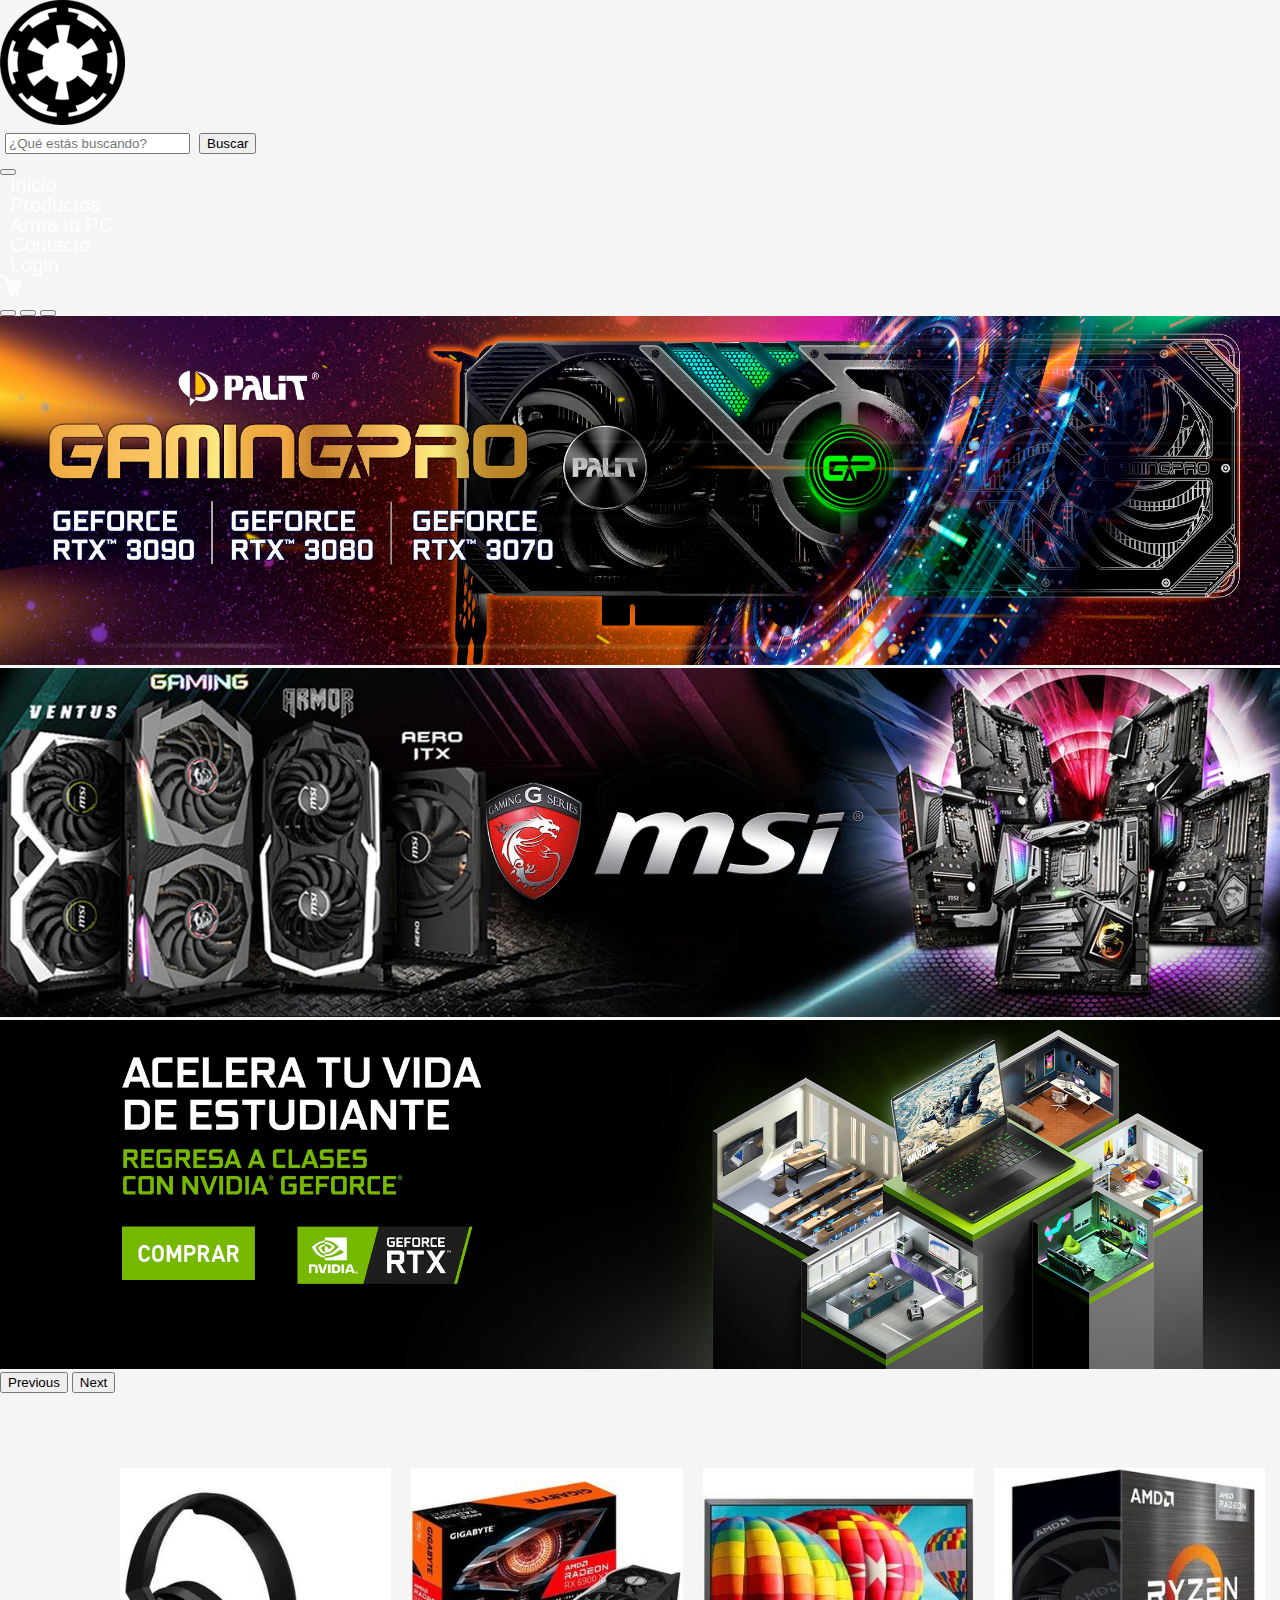
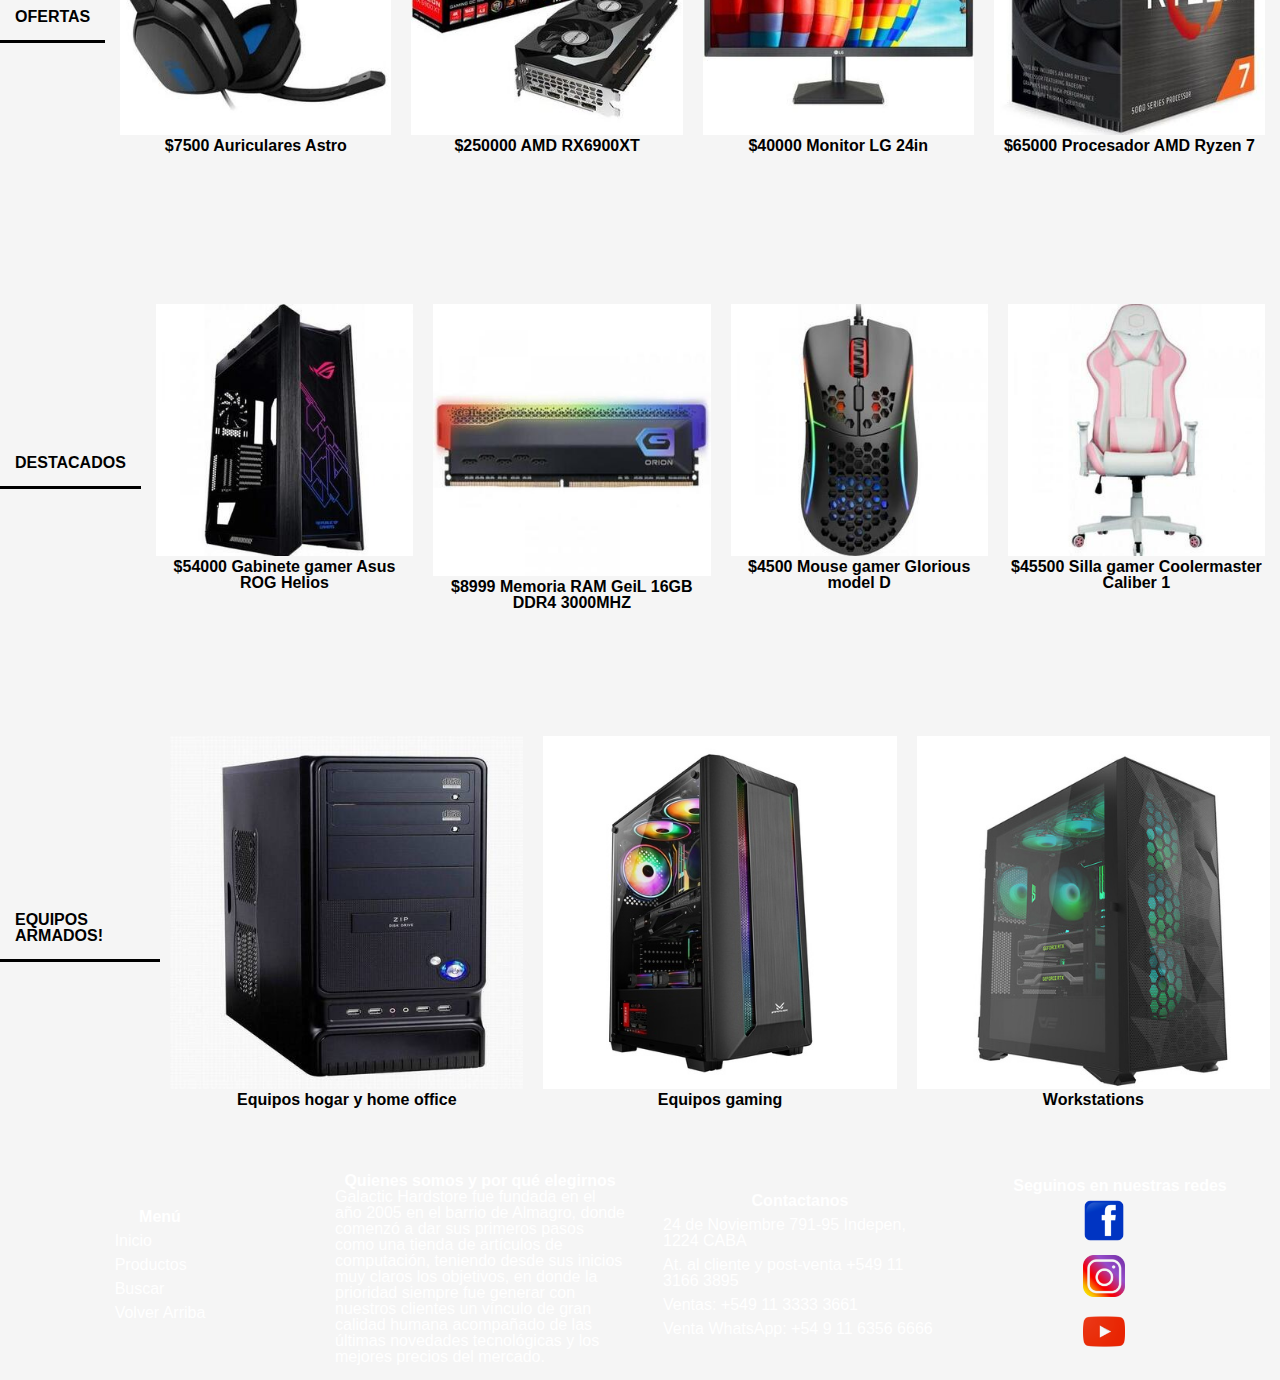
==== index.html @ d42a060a "core commit" ====
<!DOCTYPE html>
<html lang="en">
<head>
    <meta charset="UTF-8">
    <meta http-equiv="X-UA-Compatible" content="IE=edge">
    <meta name="viewport" content="width=device-width, initial-scale=1.0">
    <title>Galactic Empire Hardstore</title>
    <link href="https://cdn.jsdelivr.net/npm/bootstrap@5.1.3/dist/css/bootstrap.min.css" rel="stylesheet" integrity="sha384-1BmE4kWBq78iYhFldvKuhfTAU6auU8tT94WrHftjDbrCEXSU1oBoqyl2QvZ6jIW3" crossorigin="anonymous">
    <link rel="stylesheet" href="css/compilado.css">  <!--core css-->
</head>

<body>
    <div class="main-wrapper-index">

   <!--arranca nav--> 
   <nav class="navbar navbar-expand-lg navbar-dark bg-dark bg-gradient">

    <!--contenedor core del nav-->
    <div class="container-fluid d-flex justify-content-center">

        <!--navbar brand cambiar por logo giratorio-->
      <img class="navbar-brand" id="logo-home" src="assets/core/galactic-logo1.png"  alt="logo tienda esquina sup izq">

        <!--menu busqueda-->
      <form id="search" class="d-flex">
        <input class="form-control me-2" type="search" placeholder="¿Qué estás buscando?" aria-label="Search">
        <button class="btn btn-outline-light" type="submit">Buscar</button>
      </form>

      <!--menu hamburguesa-->
      <button class="navbar-toggler" type="button" data-bs-toggle="collapse" data-bs-target="#navbarSupportedContent" aria-controls="navbarSupportedContent" aria-expanded="false" aria-label="Toggle navigation">
        <span class="navbar-toggler-icon"></span>
      </button>

      <!--navbar items, las clases del primer div son para el menu hamburguesa-->
      <div class="collapse navbar-collapse justify-content-center" id="navbarSupportedContent">
        <!--arrancan los items-->

        <ul class="navbar-nav me-auto mb-2 mb-lg-0 justify-content-center">

          <li class="nav-item">
            <a class="nav-link active" aria-current="page" href="index.html">Inicio</a>
          </li>

          <li class="nav-item">
            <a class="nav-link" href="pages/products.html">Productos</a>
          </li>

          <li class="nav-item">
            <a class="nav-link" href="pages/pcbuild.html">Arma tu PC</a>
          </li>

          <li class="nav-item">
            <a class="nav-link" href="#contacto">Contacto</a>
          </li>

          <li class="nav-item">
            <a class="nav-link" href="pages/login.html">Login</a>
          </li>

          <li class="nav-item">
            <img class="nav-link" src="assets/core/cart1.png" alt="revisar-carrito-compra-icono">
          </li>

        </ul>

        
      </div>
    </div>
  </nav>


 <!--arranca banner-->
<header>
    <div id="carouselExampleIndicators" class="carousel slide" data-bs-ride="carousel">
        <div class="carousel-indicators">
          <button type="button" data-bs-target="#carouselExampleIndicators" data-bs-slide-to="0" class="active" aria-current="true" aria-label="Slide 1"></button>
          <button type="button" data-bs-target="#carouselExampleIndicators" data-bs-slide-to="1" aria-label="Slide 2"></button>
          <button type="button" data-bs-target="#carouselExampleIndicators" data-bs-slide-to="2" aria-label="Slide 3"></button>
        </div>
        <div class="carousel-inner">
          <div class="carousel-item active">
            <img src="assets/banners/palit-banner.jpg" class="d-block w-100" alt="...">
          </div>
          <div class="carousel-item">
            <img src="assets/banners/msi-banner.jpg" class="d-block w-100" alt="...">
          </div>
          <div class="carousel-item">
            <img src="assets/banners/nvidia-banner.jpg" class="d-block w-100" alt="...">
          </div>
        </div>
        <button class="carousel-control-prev justify-content-start" type="button" data-bs-target="#carouselExampleIndicators" data-bs-slide="prev">
          <span class="carousel-control-prev-icon" aria-hidden="true"></span>
          <span class="visually-hidden">Previous</span>
        </button>
        <button class="carousel-control-next justify-content-end" type="button" data-bs-target="#carouselExampleIndicators" data-bs-slide="next">
          <span class="carousel-control-next-icon" aria-hidden="true"></span>
          <span class="visually-hidden">Next</span>
        </button>
      </div>
</header>


    <!--arranca secciones de productos-->
    <main>
     <div class="container-fluid">

      <div class="home-image">
        
        <h2>OFERTAS</h2>

        <div class="row">

        <div class="col">
            <div class="div-zoom">
                <img src="assets/ofertas/oferta-auriculares-astro1.jpeg" alt="auriculares-gamer-astro">
                <h3>
                    $7500 Auriculares Astro
                </h3>
            </div>
        </div>


        <div class="col">
            <div class="div-zoom">
                <img src="assets/ofertas/oferta-gpu-amd1.jpeg" alt="placa-video-amd-rx-6900xt">
                <h3>
                    $250000 AMD RX6900XT
                </h3>
            </div>
        </div>


        <div class="col">
            <div class="div-zoom">
                <img src="assets/ofertas/oferta-monitor1.jpeg" alt="monitor-lg-24in">
                <h3>
                    $40000 Monitor LG 24in
                </h3>
            </div>
        </div>


        <div class="col">
            <div class="div-zoom">
                <img src="assets/ofertas/oferta-proce-ryzen-amd1.jpeg" alt="cpu-ryzen-amd">
                <h3>
                    $65000 Procesador AMD Ryzen 7
                </h3>
            </div>
        </div>
        </div>
    </div>



    <div class="home-image">


        <h2>DESTACADOS</h2>

    
    <div class="row">
        
        <div class="col">
            <div class="div-zoom">
                <img src="assets/destacados/gabinete-asus-rog-helios1.jpg" alt="gabinete-asus-rog-gaming">
                <h3>
                    $54000 Gabinete gamer Asus ROG Helios
                </h3>
            </div>
        </div>


        <div class="col">
            <div class="div-zoom">
                <img src="assets/destacados/memoria-geil-16gb-3000mhz1.jpg" alt="memoria-ram-gamer-16gb">
                <h3>
                    $8999 Memoria RAM GeiL 16GB DDR4 3000MHZ
                </h3>
            </div>
        </div>
            
        <div class="col">
            <div class="div-zoom">
                <img src="assets/destacados/mouse-glorious-model-d1.jpg" alt="mouse-gamer-glorious">
                <h3>
                    $4500 Mouse gamer Glorious model D
                </h3>
            </div>
        </div>

        <div class="col">
            <div class="div-zoom">
                <img src="assets/destacados/silla-gamer-coolermaster-caliber1.jpg" alt="silla-gamer-rosa">
                <h3>
                    $45500 Silla gamer Coolermaster Caliber 1
                </h3>
            </div>
        </div>
    </div>
    </div>



    <div class="home-image">

        <h2>EQUIPOS ARMADOS!</h2>

        <div class="col">
            <div class="div-zoom">
                <img src="assets/equipos-armados/oficina1.jpg" alt="pc-oficina-home">

                <h3>Equipos hogar y home office</h3>
            </div>
        </div>

        <div class="col">
            <div class="div-zoom">
                <img src="assets/equipos-armados/gaming1.jpg" alt="pc-gaming-gamer">
        
                <h3>Equipos gaming</h3>
            </div>
        </div>

        <div class="col">
            <div class="div-zoom">
                <img src="assets/equipos-armados/workstation1.jpg" alt="pc-workstation-profesional">
        
                <h3>Workstations</h3>
            </div>
        </div>
    </div>


  </div> 
 </main>


    <!--arranca footer-->
 <footer class="navbar-dark bg-dark bg-gradient">
    
            <div class="micro-menu">
                <h4>Menú</h4>

                <ul>
                    <li> <a href="index.html" class="link-light">Inicio</a> </li>
                    <li> <a href="pages/products.html" class="link-light">Productos</a> </li>
                    <li> <a href="#search" class="link-light">Buscar</a> </li>
                    <li> <a href="#logo-home" class="link-light">Volver Arriba</a> </li>
                </ul>
            </div>


        <div>
            <p>

                <h4>Quienes somos y por qué elegirnos</h4>

                <p>
                    Galactic Hardstore fue fundada en el año 2005 en el barrio de Almagro, donde comenzó a dar sus primeros pasos como una tienda de artículos de computación, teniendo desde sus inicios muy claros los objetivos, en donde la prioridad siempre fue generar con nuestros clientes un vínculo de gran calidad humana acompañado de las últimas novedades tecnológicas y los mejores precios del mercado.
                </p>
            </p>
        </div>



                <div id="contacto">
                    <h4>Contactanos</h4>

                    <ul>        
                        <li>24 de Noviembre 791-95 Indepen, 1224 CABA </li>
                        <li>At. al cliente y post-venta +549 11 3166 3895  </li>
                        <li>Ventas: +549 11 3333 3661 </li>
                        <li>Venta WhatsApp: +54 9 11 6356 6666 </li>
                    </ul>
                </div>


                    <div>
                        <h4>Seguinos en nuestras redes</h4>

                        <a href="https://facebook.com" target="_blank"><img src="assets/social-media/facebook1.png" alt="logo-facebook"></a>
                        <a href="https://Instagram.com" target="_blank"><img src="assets/social-media/instagram1.png" alt="logo-instagram"></a>
                        <a href="https://Youtube.com" target="_blank"><img src="assets/social-media/youtube1.png" alt="logo-youtube"> </a>    

                    </div>
 </footer>
</div>



<script src="https://cdn.jsdelivr.net/npm/bootstrap@5.1.3/dist/js/bootstrap.bundle.min.js" integrity="sha384-ka7Sk0Gln4gmtz2MlQnikT1wXgYsOg+OMhuP+IlRH9sENBO0LRn5q+8nbTov4+1p" crossorigin="anonymous"></script>
</body>
</html>
---- css/compilado.css ----
/* http://meyerweb.com/eric/tools/css/reset/ 
   v2.0 | 20110126
   License: none (public domain)
*/
html, body, div, span, applet, object, iframe,
h1, h2, h3, h4, h5, h6, p, blockquote, pre,
a, abbr, acronym, address, big, cite, code,
del, dfn, em, img, ins, kbd, q, s, samp,
small, strike, strong, sub, sup, tt, var,
b, u, i, center,
dl, dt, dd, ol, ul, li,
fieldset, form, label, legend,
table, caption, tbody, tfoot, thead, tr, th, td,
article, aside, canvas, details, embed,
figure, figcaption, footer, header, hgroup,
menu, nav, output, ruby, section, summary,
time, mark, audio, video {
  margin: 0;
  padding: 0;
  border: 0;
  font-size: 100%;
  font: inherit;
  vertical-align: baseline; }

/* HTML5 display-role reset for older browsers */
article, aside, details, figcaption, figure,
footer, header, hgroup, menu, nav, section {
  display: block; }

body {
  line-height: 1; }

ol, ul {
  list-style: none; }

blockquote, q {
  quotes: none; }

blockquote:before, blockquote:after,
q:before, q:after {
  content: '';
  content: none; }

table {
  border-collapse: collapse;
  border-spacing: 0; }

/**CORE**/
/*evita borde blanco*/
body {
  background-color: whitesmoke; }

/*para que se ajusten las imagenes (ver banner ej)*/
img {
  max-width: 100%;
  height: auto; }

/**ESTETICA TITULOS**/
h2 {
  font-family: sans-serif;
  font-weight: 700;
  border-bottom: solid black;
  padding: 15px;
  margin-top: 15px; }

h3 {
  font-family: sans-serif;
  font-weight: 700;
  height: fit-content;
  flex-wrap: wrap; }

h4 {
  font-family: sans-serif;
  font-weight: 700;
  width: fit-content;
  flex-wrap: wrap; }

/**NAV**/
nav ul {
  align-items: center; }

nav a {
  text-decoration: none;
  font-family: 'Segoe UI', Tahoma, Geneva, Verdana, sans-serif;
  color: white;
  margin: 10px;
  font-size: 20px; }

.navbar-brand {
  margin: 0px; }

/**HEADER**/
header {
  display: none; }

/**FOOTER**/
/*menucito y footer*/
footer {
  display: flex;
  flex-direction: column;
  align-items: center;
  flex-wrap: nowrap; }
  footer div {
    color: white;
    font-family: 'Segoe UI', Tahoma, Geneva, Verdana, sans-serif;
    font-weight: 100;
    margin: 15px; }
  footer img {
    max-width: 20%;
    height: auto; }
  footer li {
    margin: 8px; }
  footer a {
    text-decoration: none;
    font-family: 'Segoe UI', Tahoma, Geneva, Verdana, sans-serif;
    color: white;
    font-weight: 400; }

/*nucleo de productos en home*/
.home-image {
  display: flex;
  flex-direction: column;
  justify-content: center;
  align-items: center; }
  .home-image div {
    margin-top: 25px;
    margin-bottom: 25px;
    margin-left: 5px;
    margin-right: 5px; }
  .home-image h3 {
    text-align: center;
    font-weight: 600; }
  .home-image img {
    max-width: 100%;
    height: auto; }

.row {
  display: flex;
  flex-direction: column;
  justify-content: center; }

/*grid index*/
.main-wrapper-index {
  display: grid;
  grid-template-areas: "nav" "header" "main" "footer"; }

nav {
  grid-area: nav; }

header {
  grid-area: header; }

main {
  grid-area: main; }

footer {
  grid-area: footer; }

/**PRODUCTS**/
/*tabla de lista productos*/
table {
  font-family: 'Segoe UI', Tahoma, Geneva, Verdana, sans-serif;
  font-weight: 600;
  display: flex; }
  table td {
    padding: 4px; }
  table h2 {
    display: flex;
    justify-content: center; }

.main-wrapper-products {
  display: grid;
  grid-template-areas: "nav" "main" "footer"; }

.menu-products {
  grid-area: main;
  display: flex;
  justify-content: center; }

/*catalogo productos*/
.titulo-productos-variable {
  border: none;
  justify-content: center;
  font-size: 25px; }

.catalogo-products {
  display: flex;
  flex-direction: column;
  justify-content: center;
  align-items: center; }
  .catalogo-products div {
    margin: 30px; }

/**PC-BUILD**/
/*invento de arma tu pc y la pag extra*/
.pcbuild {
  display: flex;
  flex-direction: column;
  align-items: center; }
  .pcbuild h2 {
    border-bottom: none; }

.pcbuild-step2-amd {
  display: flex;
  flex-direction: column;
  align-items: center;
  justify-content: center; }
  .pcbuild-step2-amd div {
    margin: 25px; }
  .pcbuild-step2-amd h3 {
    text-align: center; }

/**LOGIN**/
.login {
  display: flex;
  align-items: center;
  justify-content: center;
  text-align: center; }
  .login h2 {
    border-bottom: none;
    font-weight: 700; }
  .login h3 {
    font-weight: 600; }
  .login input {
    margin: 5px; }

/*animaciones/transiciones*/
nav ul li {
  transition: all .3s ease-in-out; }

nav ul li:hover {
  border-bottom: 1px solid white; }

.div-zoom {
  transition: all .3s ease-in-out; }

.div-zoom:hover {
  transform: scale(1.1); }

.micro-menu ul li {
  transition: all .3s ease-in-out; }

.micro-menu ul li:hover {
  border-bottom: 1px solid white; }

footer div img {
  transition: all .2s ease-in-out; }

footer div img:hover {
  transform: scale(1.05); }

#logo-home {
  animation-name: giro;
  animation-iteration-count: infinite;
  animation-timing-function: ease-in-out;
  animation-duration: 4s;
  animation-delay: 3s; }

@keyframes giro {
  0% {
    rotate: 180deg; } }

/******MOBILE 768PX PRIMER MEDIA QUERIE*****/
@media screen and (min-width: 768px) {
  /**HEADER**/
  header {
    display: flex; }
  /**FOOTER**/
  /*menucito y footer*/
  footer {
    flex-direction: row; }
    footer div {
      display: flex;
      flex-direction: column;
      width: 25%;
      align-items: center;
      justify-content: center; }
    footer img {
      max-width: 100%;
      padding: 5px; }
  /*PRODUCTS*/
  .catalogo-products {
    flex-direction: row;
    flex-wrap: wrap; }
  /*PC BUILD*/
  .pcbuild-step2-amd {
    flex-direction: row; } }

/******1024px*****/
@media screen and (min-width: 1024px) {
  /**START INDEX**/
  /*sirve para centrar los items del navbar, sin esto se va para la izquierda porque la lista crece*/
  #navbarSupportedContent {
    flex-grow: 0; }
  /**MAIN**/
  /*nucleo de productos en home*/
  .home-image {
    flex-direction: row; }
  .row {
    flex-direction: row; }
  /*grid index*/
  .main-wrapper-index {
    display: grid;
    grid-template-areas: "nav nav" "header header" "main main" "footer footer"; }
  /**FOOTER**/
  /*menucito y footer*/
  footer {
    flex-direction: row; }
    footer div {
      color: white;
      font-family: 'Segoe UI', Tahoma, Geneva, Verdana, sans-serif;
      font-weight: 100;
      margin: 15px;
      width: 25%; }
    footer img {
      max-width: 50%; }
    footer li {
      margin: 8px; }
  /**PRODUCTS**/
  /*tabla de lista productos*/
  table {
    font-family: 'Segoe UI', Tahoma, Geneva, Verdana, sans-serif;
    font-weight: 600;
    display: flex; }
    table td {
      padding: 4px; }
  .main-wrapper-products {
    display: grid;
    grid-template-areas: "nav nav" "main main" "footer footer";
    grid-template-columns: 1fr 5fr; }
  .menu-products {
    grid-area: main;
    display: flex;
    justify-content: center; }
  .titulo-productos-variable {
    border: none;
    justify-content: center;
    font-size: 25px; }
  .catalogo-products {
    display: flex;
    flex-direction: row;
    justify-content: center;
    align-items: center;
    flex-wrap: wrap; }
  /**PC-BUILD**/
  /*invento de arma tu pc y la pag extra*/
  .pcbuild {
    display: flex;
    flex-direction: row;
    align-items: center; }
    .pcbuild div {
      margin: 20px; }
    .pcbuild h2 {
      border-bottom: none; }
  .pcbuild-step2-amd {
    display: flex;
    flex-direction: row;
    align-items: center;
    justify-content: center; }
    .pcbuild-step2-amd h3 {
      text-align: center; }
  /**LOGIN**/
  .login {
    display: flex;
    align-items: center;
    justify-content: center;
    text-align: center; }
    .login h2 {
      border-bottom: none;
      font-weight: 700; }
    .login h3 {
      font-weight: 600; }
  input {
    margin: 5px; } }
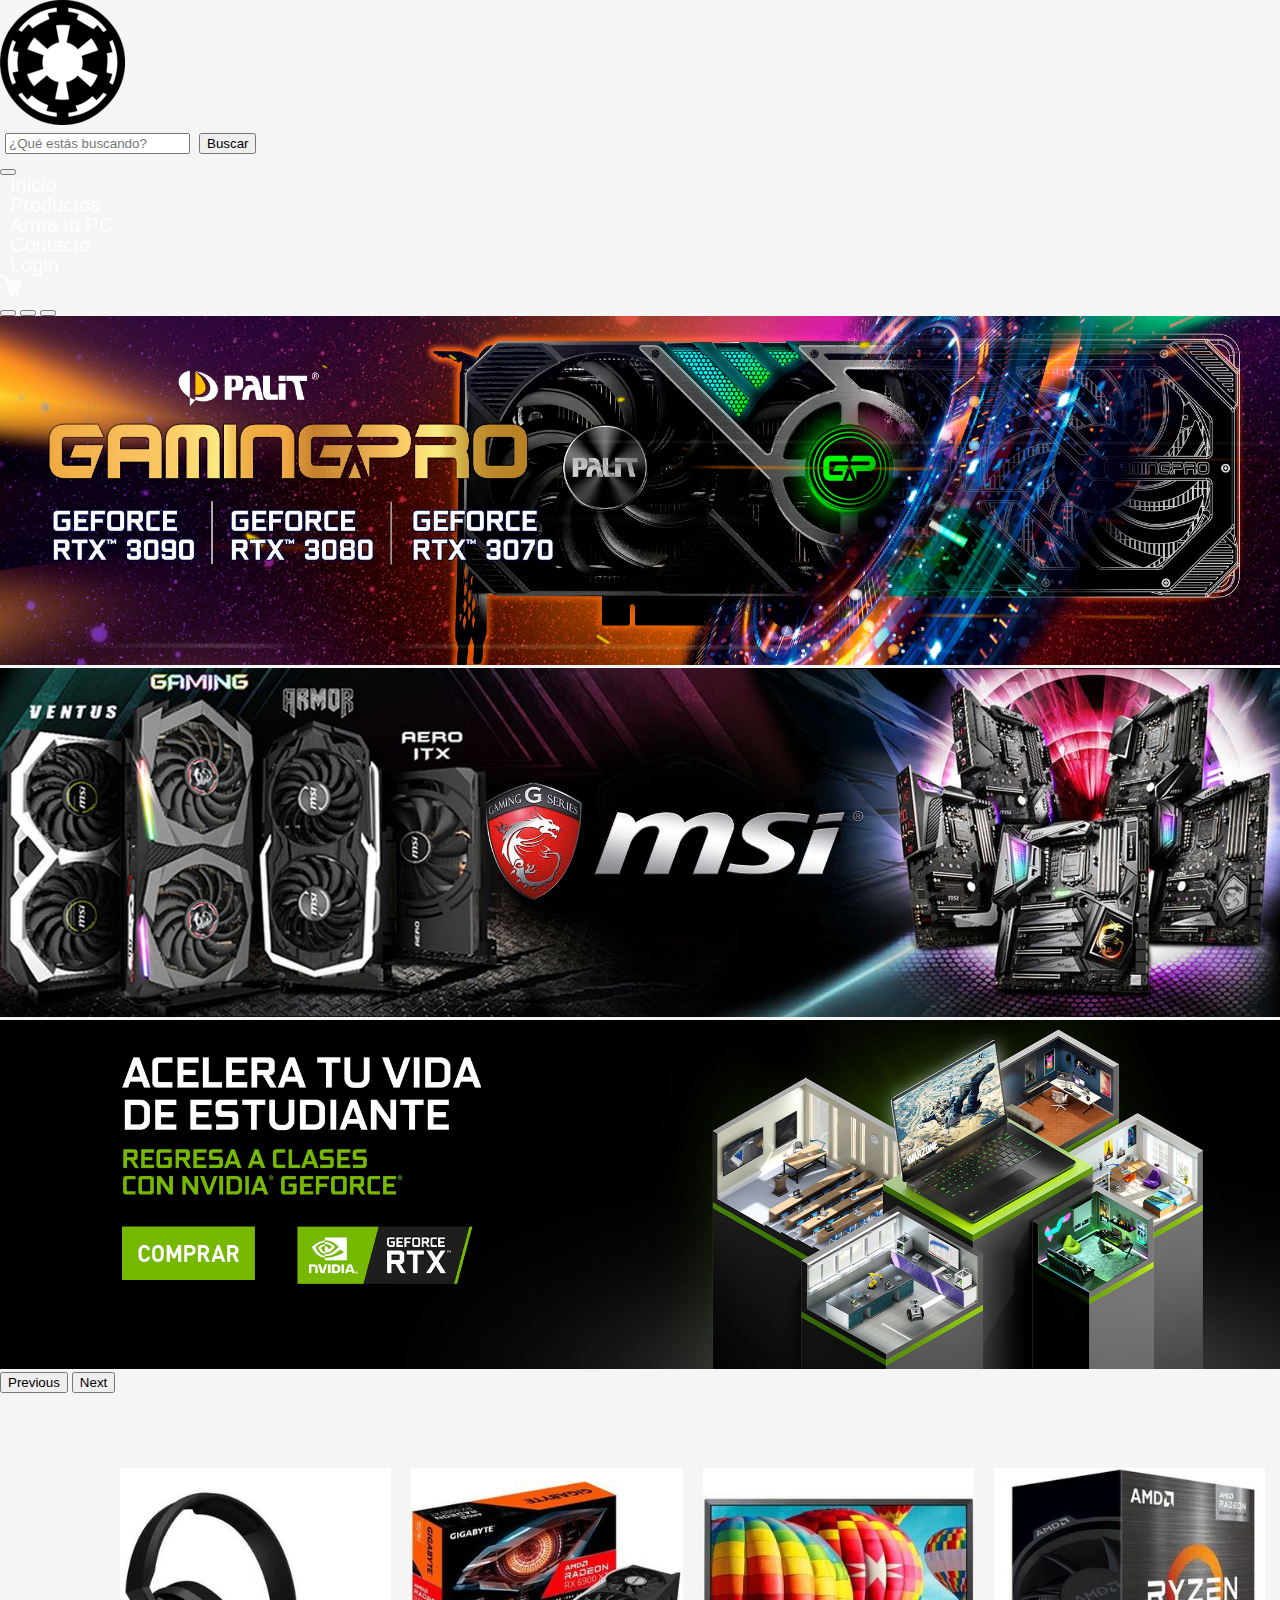
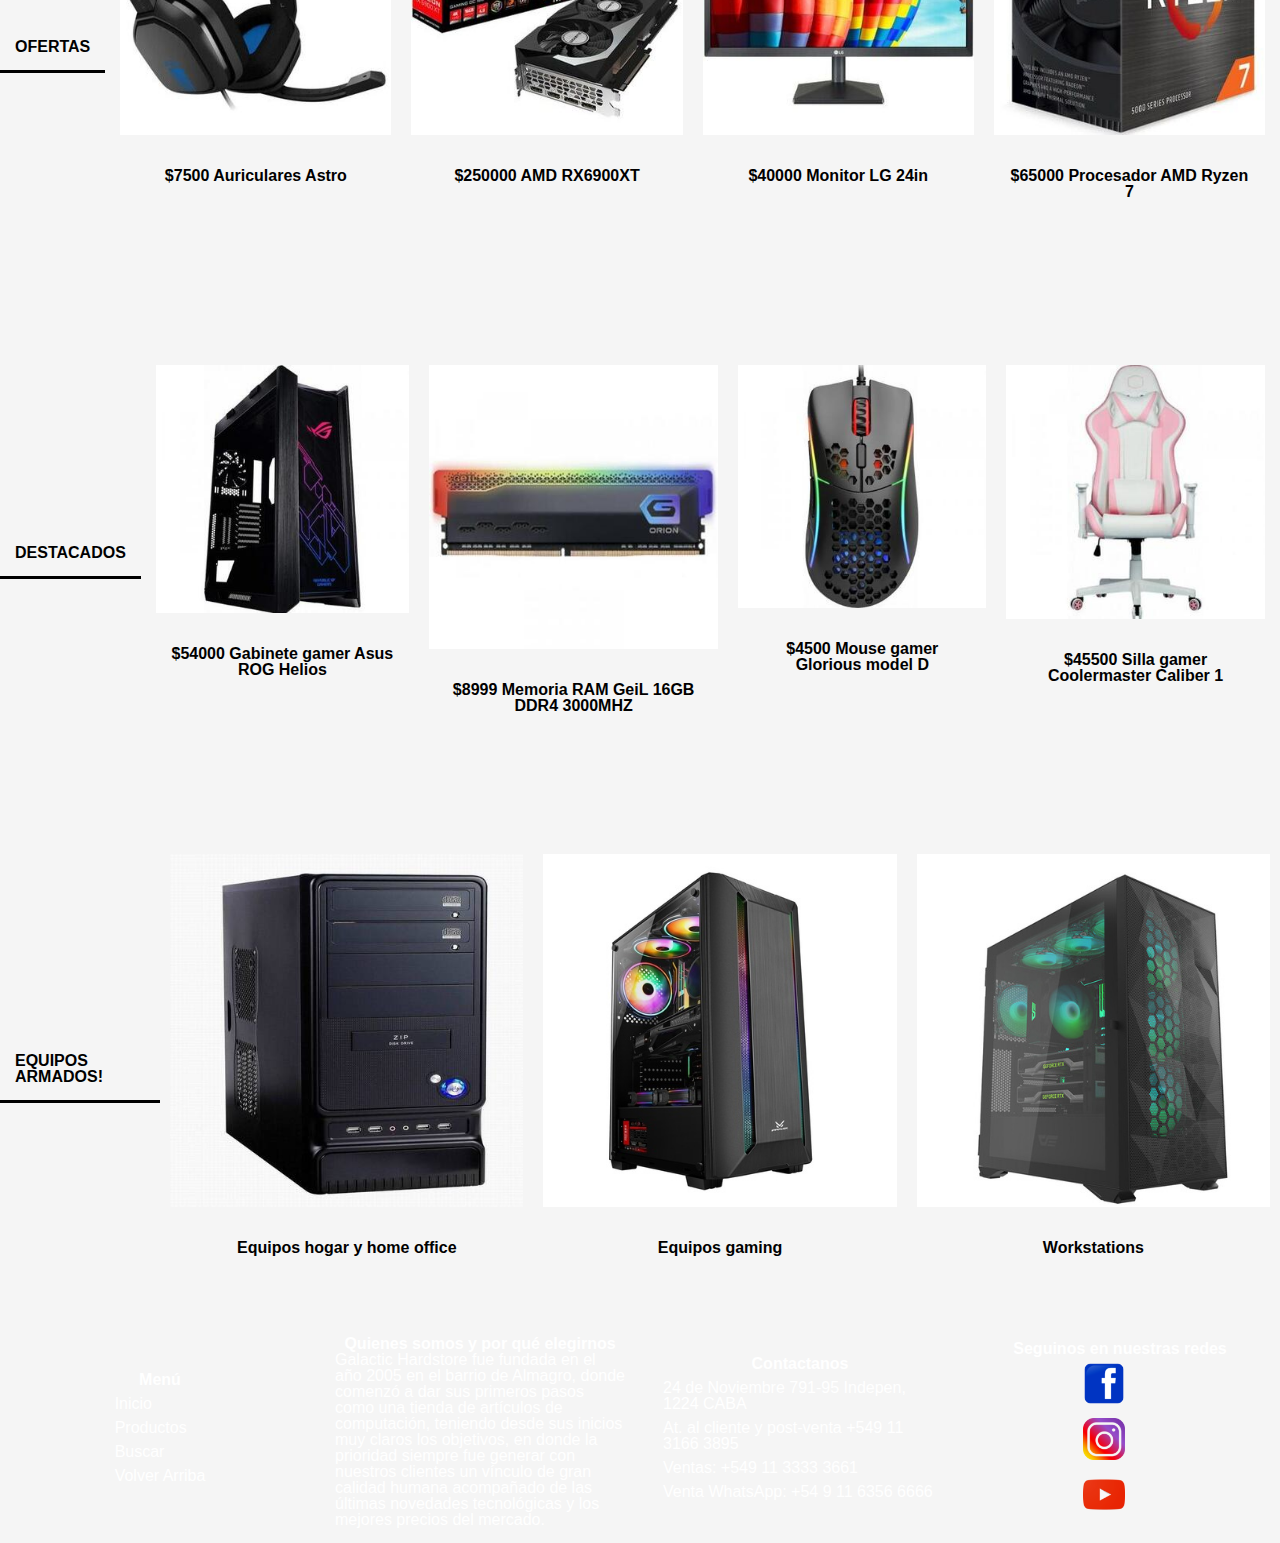
==== commit 97807616: "keywords" ====
--- a/index.html
+++ b/index.html
@@ -7,6 +7,9 @@
     <title>Galactic Empire Hardstore</title>
     <link href="https://cdn.jsdelivr.net/npm/bootstrap@5.1.3/dist/css/bootstrap.min.css" rel="stylesheet" integrity="sha384-1BmE4kWBq78iYhFldvKuhfTAU6auU8tT94WrHftjDbrCEXSU1oBoqyl2QvZ6jIW3" crossorigin="anonymous">
     <link rel="stylesheet" href="css/compilado.css">  <!--core css-->
+
+    <!--keywords-->
+    <meta name="keywords" content="gaming, hardware, pc gamer, tienda de computación, tienda gamer,componentes de pc, ofertas hardware">
 </head>
 
 <body>
@@ -107,14 +110,14 @@
 
       <div class="home-image">
         
-        <h2>OFERTAS</h2>
+        <h1 class="title-primario">OFERTAS</h1>
 
         <div class="row">
 
         <div class="col">
             <div class="div-zoom">
                 <img src="assets/ofertas/oferta-auriculares-astro1.jpeg" alt="auriculares-gamer-astro">
-                <h3>
+                <h3 class="title-terciario">
                     $7500 Auriculares Astro
                 </h3>
             </div>
@@ -124,7 +127,7 @@
         <div class="col">
             <div class="div-zoom">
                 <img src="assets/ofertas/oferta-gpu-amd1.jpeg" alt="placa-video-amd-rx-6900xt">
-                <h3>
+                <h3 class="title-terciario">
                     $250000 AMD RX6900XT
                 </h3>
             </div>
@@ -134,7 +137,7 @@
         <div class="col">
             <div class="div-zoom">
                 <img src="assets/ofertas/oferta-monitor1.jpeg" alt="monitor-lg-24in">
-                <h3>
+                <h3 class="title-terciario">
                     $40000 Monitor LG 24in
                 </h3>
             </div>
@@ -144,7 +147,7 @@
         <div class="col">
             <div class="div-zoom">
                 <img src="assets/ofertas/oferta-proce-ryzen-amd1.jpeg" alt="cpu-ryzen-amd">
-                <h3>
+                <h3 class="title-terciario">
                     $65000 Procesador AMD Ryzen 7
                 </h3>
             </div>
@@ -157,7 +160,7 @@
     <div class="home-image">
 
 
-        <h2>DESTACADOS</h2>
+        <h2 class="title-secundario">DESTACADOS</h2>
 
     
     <div class="row">
@@ -165,7 +168,7 @@
         <div class="col">
             <div class="div-zoom">
                 <img src="assets/destacados/gabinete-asus-rog-helios1.jpg" alt="gabinete-asus-rog-gaming">
-                <h3>
+                <h3 class="title-terciario">
                     $54000 Gabinete gamer Asus ROG Helios
                 </h3>
             </div>
@@ -175,7 +178,7 @@
         <div class="col">
             <div class="div-zoom">
                 <img src="assets/destacados/memoria-geil-16gb-3000mhz1.jpg" alt="memoria-ram-gamer-16gb">
-                <h3>
+                <h3 class="title-terciario">
                     $8999 Memoria RAM GeiL 16GB DDR4 3000MHZ
                 </h3>
             </div>
@@ -184,7 +187,7 @@
         <div class="col">
             <div class="div-zoom">
                 <img src="assets/destacados/mouse-glorious-model-d1.jpg" alt="mouse-gamer-glorious">
-                <h3>
+                <h3 class="title-terciario">
                     $4500 Mouse gamer Glorious model D
                 </h3>
             </div>
@@ -193,7 +196,7 @@
         <div class="col">
             <div class="div-zoom">
                 <img src="assets/destacados/silla-gamer-coolermaster-caliber1.jpg" alt="silla-gamer-rosa">
-                <h3>
+                <h3 class="title-terciario">
                     $45500 Silla gamer Coolermaster Caliber 1
                 </h3>
             </div>
@@ -205,13 +208,13 @@
 
     <div class="home-image">
 
-        <h2>EQUIPOS ARMADOS!</h2>
+        <h2 class="title-secundario">EQUIPOS ARMADOS!</h2>
 
         <div class="col">
             <div class="div-zoom">
                 <img src="assets/equipos-armados/oficina1.jpg" alt="pc-oficina-home">
 
-                <h3>Equipos hogar y home office</h3>
+                <h3 class="title-terciario">Equipos hogar y home office</h3>
             </div>
         </div>
 
@@ -219,7 +222,7 @@
             <div class="div-zoom">
                 <img src="assets/equipos-armados/gaming1.jpg" alt="pc-gaming-gamer">
         
-                <h3>Equipos gaming</h3>
+                <h3 class="title-terciario">Equipos gaming</h3>
             </div>
         </div>
 
@@ -227,7 +230,7 @@
             <div class="div-zoom">
                 <img src="assets/equipos-armados/workstation1.jpg" alt="pc-workstation-profesional">
         
-                <h3>Workstations</h3>
+                <h3 class="title-terciario">Workstations</h3>
             </div>
         </div>
     </div>
--- a/css/compilado.css
+++ b/css/compilado.css
@@ -1,3 +1,4 @@
+/*variables*/
 /* http://meyerweb.com/eric/tools/css/reset/ 
    v2.0 | 20110126
    License: none (public domain)
@@ -52,28 +53,43 @@
 
 /*para que se ajusten las imagenes (ver banner ej)*/
 img {
-  max-width: 100%;
-  height: auto; }
+  height: auto;
+  max-width: 100%; }
 
 /**ESTETICA TITULOS**/
-h2 {
-  font-family: sans-serif;
-  font-weight: 700;
+h1 {
   border-bottom: solid black;
   padding: 15px;
   margin-top: 15px; }
 
+h2 {
+  border-bottom: solid black;
+  padding: 15px;
+  margin-top: 15px; }
+
 h3 {
-  font-family: sans-serif;
-  font-weight: 700;
   height: fit-content;
-  flex-wrap: wrap; }
+  flex-wrap: wrap;
+  padding: 15px;
+  margin-top: 15px; }
 
 h4 {
   font-family: sans-serif;
-  font-weight: 700;
+  font-weight: 600;
   width: fit-content;
   flex-wrap: wrap; }
+
+.title-primario {
+  font-weight: 750;
+  font-family: sans-serif; }
+
+.title-secundario {
+  font-weight: 700;
+  font-family: sans-serif; }
+
+.title-terciario {
+  font-weight: 600;
+  font-family: sans-serif; }
 
 /**NAV**/
 nav ul {
@@ -103,7 +119,6 @@
   footer div {
     color: white;
     font-family: 'Segoe UI', Tahoma, Geneva, Verdana, sans-serif;
-    font-weight: 100;
     margin: 15px; }
   footer img {
     max-width: 20%;
@@ -113,8 +128,7 @@
   footer a {
     text-decoration: none;
     font-family: 'Segoe UI', Tahoma, Geneva, Verdana, sans-serif;
-    color: white;
-    font-weight: 400; }
+    color: white; }
 
 /*nucleo de productos en home*/
 .home-image {
@@ -128,8 +142,7 @@
     margin-left: 5px;
     margin-right: 5px; }
   .home-image h3 {
-    text-align: center;
-    font-weight: 600; }
+    text-align: center; }
   .home-image img {
     max-width: 100%;
     height: auto; }
@@ -198,17 +211,14 @@
 
 /**PC-BUILD**/
 /*invento de arma tu pc y la pag extra*/
-.pcbuild {
+.pcbuild, .pcbuild-step2-amd {
   display: flex;
   flex-direction: column;
   align-items: center; }
-  .pcbuild h2 {
+  .pcbuild h2, .pcbuild-step2-amd h2 {
     border-bottom: none; }
 
 .pcbuild-step2-amd {
-  display: flex;
-  flex-direction: column;
-  align-items: center;
   justify-content: center; }
   .pcbuild-step2-amd div {
     margin: 25px; }
@@ -222,34 +232,31 @@
   justify-content: center;
   text-align: center; }
   .login h2 {
-    border-bottom: none;
-    font-weight: 700; }
-  .login h3 {
-    font-weight: 600; }
+    border-bottom: none; }
   .login input {
     margin: 5px; }
 
 /*animaciones/transiciones*/
 nav ul li {
-  transition: all .3s ease-in-out; }
+  transition: all 0.3s ease-in-out; }
 
 nav ul li:hover {
   border-bottom: 1px solid white; }
 
 .div-zoom {
-  transition: all .3s ease-in-out; }
+  transition: all 0.3s ease-in-out; }
 
 .div-zoom:hover {
   transform: scale(1.1); }
 
 .micro-menu ul li {
-  transition: all .3s ease-in-out; }
+  transition: all 0.3s ease-in-out; }
 
 .micro-menu ul li:hover {
   border-bottom: 1px solid white; }
 
 footer div img {
-  transition: all .2s ease-in-out; }
+  transition: all 0.3s ease-in-out; }
 
 footer div img:hover {
   transform: scale(1.05); }
@@ -317,7 +324,6 @@
     footer div {
       color: white;
       font-family: 'Segoe UI', Tahoma, Geneva, Verdana, sans-serif;
-      font-weight: 100;
       margin: 15px;
       width: 25%; }
     footer img {
@@ -328,7 +334,6 @@
   /*tabla de lista productos*/
   table {
     font-family: 'Segoe UI', Tahoma, Geneva, Verdana, sans-serif;
-    font-weight: 600;
     display: flex; }
     table td {
       padding: 4px; }
@@ -354,13 +359,13 @@
     flex-wrap: wrap; }
   /**PC-BUILD**/
   /*invento de arma tu pc y la pag extra*/
-  .pcbuild {
+  .pcbuild, .pcbuild-step2-amd {
     display: flex;
     flex-direction: row;
     align-items: center; }
-    .pcbuild div {
+    .pcbuild div, .pcbuild-step2-amd div {
       margin: 20px; }
-    .pcbuild h2 {
+    .pcbuild h2, .pcbuild-step2-amd h2 {
       border-bottom: none; }
   .pcbuild-step2-amd {
     display: flex;
@@ -376,9 +381,6 @@
     justify-content: center;
     text-align: center; }
     .login h2 {
-      border-bottom: none;
-      font-weight: 700; }
-    .login h3 {
-      font-weight: 600; }
+      border-bottom: none; }
   input {
     margin: 5px; } }
